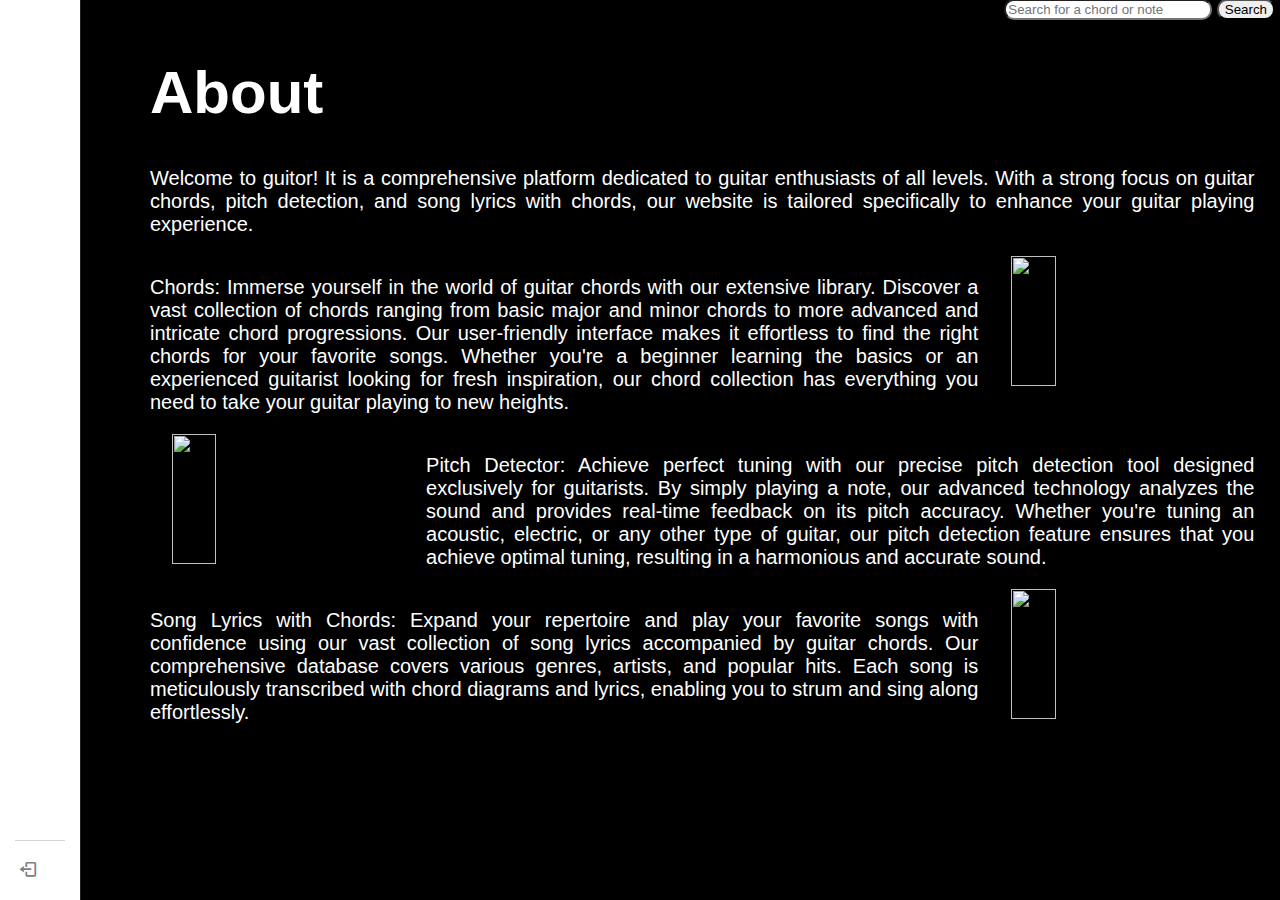
==== ab.html @ 65da6950 "Add files via upload" ====
<!DOCTYPE html>
<html lang="en">
<head>
    <meta charset="UTF-8">
    <meta http-equiv="X-UA-Compatible" content="IE=edge">
    <meta name="viewport" content="width=device-width, initial-scale=1.0">
    <title>Guitor</title>
    <link rel="stylesheet" href="hp.css">
    <link rel="shortcut icon" href="img/logo.png" type="image/x-icon">
    <script src="https://kit.fontawesome.com/7dca720b24.js"></script>
    <link href="https://unpkg.com/boxicons@2.1.4/css/boxicons.min.css" rel="stylesheet" />
</head>
<body>
    <div class="content">
        <div class="header">
        <div class="hlab">
            <img src="img/headerlogo1.png" alt="">
        </div>
        <div class="sbab">
            <form id="search-form" action="sbar.html" method="GET">
                    <input type="text" id="search-bar" name="chords" placeholder="Search for a chord or note" list="chord-list">           
            <button type="submit">Search</button>
            </form>
        </div>
        </div>
        <div class="text">
          <h1>About</h1>
          <div class="txt">
            <p>Welcome to guitor! It is a comprehensive platform dedicated to guitar enthusiasts of all levels. With a strong focus on guitar chords, pitch detection, and song lyrics with chords, our website is tailored specifically to enhance your guitar playing experience.</p></div>
          <div class="txt1">
            <p>Chords: Immerse yourself in the world of guitar chords with our extensive library. Discover a vast collection of chords ranging from basic major and minor chords to more advanced and intricate chord progressions. Our user-friendly interface makes it effortless to find the right chords for your favorite songs. Whether you're a beginner learning the basics or an experienced guitarist looking for fresh inspiration, our chord collection has everything you need to take your guitar playing to new heights.</p>
            <img src="img/chord.jfif" alt="">
          </div>
          <div class="txt2">
            <img src="img/pitch.jfif" alt="">
            <p>Pitch Detector: Achieve perfect tuning with our precise pitch detection tool designed exclusively for guitarists. By simply playing a note, our advanced technology analyzes the sound and provides real-time feedback on its pitch accuracy. Whether you're tuning an acoustic, electric, or any other type of guitar, our pitch detection feature ensures that you achieve optimal tuning, resulting in a harmonious and accurate sound.</p>
          </div>
          <div class="txt1">
            <p>Song Lyrics with Chords:
              Expand your repertoire and play your favorite songs with confidence using our vast collection of song lyrics accompanied by guitar chords. Our comprehensive database covers various genres, artists, and popular hits. Each song is meticulously transcribed with chord diagrams and lyrics, enabling you to strum and sing along effortlessly. </p>
            <img src="img/lyrics.jfif" alt="">
          </div>  
          
        </div>
        <nav class="sidebar">
          <div class="menu_content">
            <ul class="menu_items">
              <div class="menu_title menu_dahsboard"></div>
              <li class="item">
                <a href="index.html" class="nav_link">
                  <span class="navlink_icon">
                    <i class="fa fa-home"></i>
                  </span>
                  <span class="navlink">Home</span>
                </a>
              </li>
              <li class="item">
                <a href="ab.html" class="nav_link">
                  <span class="navlink_icon">
                    <i class="fa fa-info-circle"></i>
                  </span>
                  <span class="navlink">About</span>
                </a>
              </li>
              <li class="item">
                <a href="chord.html" class="nav_link">
                  <span class="navlink_icon">
                    <i class="fa-solid fa-music"></i>
                  </span>
                  <span class="navlink">Chords</span>
                </a>
              </li>
              <li class="item">
                <div class="nav_link submenu_item">
                  <span class="navlink_icon">
                    <i class="fa-solid fa-headphones-simple"></i>
                  </span>
                  <span class="navlink">Songs</span>
                  <i id="arrow" class="bx bx-chevron-right arrow-left"></i>
                </div>
                <ul class="menu_items submenu">
                  <a href="song1.html" class="nav_link sublink">Bahay Kubo</a>
                  <a href="song2.html" class="nav_link sublink">Leron Leron Sinta</a>
                  <a href="song3.html" class="nav_link sublink">Paruparong Bukid</a>
                  <a href="song4.html" class="nav_link sublink">Sitsiritsit Alibangbang</a>
                </ul>
              </li>
              <li class="item">
                <a href="tnr.html" class="nav_link">
                  <span class="navlink_icon">
                    <i class="fa-solid fa-guitar"></i>
                  </span>
                  <span class="navlink">Pitch Detector</span>
                </a>
              </li>
            <div class="bottom_content">
              <div class="bottom expand_sidebar">
                <i class='bx bx-log-in' ></i>
              </div>
              <div class="bottom collapse_sidebar">
                <i class='bx bx-log-out'></i>
              </div>
            </div>
          </div>
        </nav>
    </div>
    
    
    
      <!-- JavaScript -->
      <script src="hpsb.js"></script>
      <script src="sbar.js"></script>
    
</body>
</html>
---- hp.css ----
body{
    margin: 0;
    padding: 0;
    background-color: #000;
    font-family: Arial, sans-serif;
}

.hl{
    display: flex;
    justify-content: center;
    align-items: center;
    margin: 6% 0 0 80px;
}

.sb{
    display: flex;
    justify-content: center;
    margin: 2% 0 0 80px;
}

.sb #search-bar{
    width: 450px;
    height: 35px;
    border-radius: 10px;
}
.sbutton{
    margin-top: 1%;
    display: flex;
    justify-content: center;
    align-items: center;
}

.sbutton button{
    height: 40px;
    border-radius: 10px;
}


/* sidebar */

/* sidebar */
.sidebar {
  background-color: white;
  width: 260px;
  position: fixed;
  top: 0;
  left: 0;
  height: 100%;
  padding: 40px 0px;
  z-index: 100;
  overflow-y: scroll;
  box-shadow: 0 0 1px lightgray;
  transition: all 0.5s ease;
}
.sidebar.close {
  padding: 40px 0;
  width: 80px;
}
.sidebar::-webkit-scrollbar {
  display: none;
}
.menu_content {
  position: relative;
}
.menu_title{
  font-size: 18px;
}
.menu_title::before {
  color: grey;
  white-space: nowrap;
}

.menu_items {
  padding: 0;
  list-style: none;
}
.navlink_icon {
  position: relative;
  font-size: 22px;
  min-width: 50px;
  line-height: 40px;
  display: inline-block;
  text-align: center;
  border-radius: 6px;
}
.navlink_icon::before {
  content: "";
  position: absolute;
  height: 100%;
  width: calc(100% + 100px);
  left: -20px;
}
.navlink_icon:hover {
  background: blue;
}
.sidebar .nav_link {
  display: flex;
  align-items: center;
  width: 100%;
  padding: 4px 15px;
  border-radius: 8px;
  text-decoration: none;
  color: grey;
  white-space: nowrap;
}
.sidebar.close .navlink {
  display: none;
}
.sidebar.close #arrow{
  display: none;
}
.nav_link:hover {
  color: white;
  background: blue;
}
.sidebar.close .nav_link:hover {
  background: white;
}
.submenu_item {
  cursor: pointer;
}
.submenu {
  display: none;
}

.submenu_item .arrow-left {
  position: absolute;
  right: 10px;
  display: inline-block;
  margin-right: auto;
}
.sidebar.close .submenu {
  display: none;
}
.show_submenu ~ .submenu {
  display: block;
}
.show_submenu .arrow-left {
  transform: rotate(90deg);
}
.submenu .sublink {
  padding: 15px 15px 15px 52px;
}
.bottom_content {
  position: fixed;
  bottom: 60px;
  left: 0;
  width: 260px;
  cursor: pointer;
  transition: all 0.5s ease;
}
.bottom {
  position: absolute;
  display: flex;
  align-items: center;
  left: 0;
  text-align: center;
  width: 94%;
  color: grey;
  border-top: 1px solid lightgrey;
  background-color: white;
}
.expand_sidebar{
  padding: 18px 0 0 0px;
}

.collapse_sidebar{
  padding: 18px 0 0 6%;
}
.bottom i {
  font-size: 20px;
}
.bottom span {
  font-size: 18px;
}
.sidebar.close .bottom_content {
  width: 50px;
  left: 15px;
}
.sidebar.close .bottom span {
  display: none;
}
.sidebar.hoverable .collapse_sidebar {
  display: none;
}
#sidebarOpen {
  display: none;
}
@media screen and (max-width: 768px) {
  #sidebarOpen {
    font-size: 25px;
    display: block;
    margin-right: 10px;
    cursor: pointer;
    color: grey;
  }
  .sidebar.close {
    left: -100%;
  }
  .sidebar.close .bottom_content {
    left: -100%;
  }
}


.header{
  display: flex;
  align-items: center;
}

.header img{
  width: 150px;
  margin: 0 0 0 100px;
}

.header .sbab{
  position: absolute;
  right:  0;
  border-radius: 5px;
  margin-right: 5px;
}

.sbab #search-bar{
  width: 200px;
  border-radius: 10px;
}

 .sbab button{
  border-radius: 10px;
}

.text{
  color: white;
  margin: 2% 2% 0 150px;
  font-size: 20px;
  text-align: justify;
}

.txt1{
  display: inline-flex;
}

.text h1{
  font-size: 60px;
}

.txt1 p{
  width: 75%;
}

.txt1 img{
  padding-left: 3%;
  width: 20%;
  height: 130px;
}

.txt2 p{
  width: 75%;
}

.txt2 img{
  width: 20%;
  padding-right: 3%;
  padding-left: 2%;
  height: 130px;
}

.txt2{
  display: inline-flex;
}

#note { 
  font-size: 164px; 
}
.droptarget {
  background-color: #348781;
}
div.confident {
  color: #FF5F1F; 
}
div.vague {
  color: lightgrey; 
}
#note {
  display: inline-block;
  height:180px;
  text-align: left;
}			
#detector {
  width: 500px;
  height: 300px;
  border: 4px solid #FF5F1F;
  border-radius: 8px;
  text-align: center;
  padding-top: 10px;
}
#output {
  width: 300px;
  height: 42px; 
}
#flat {
  display: none; 
}
#sharp {
  display: none; 
}
.flat #flat {
  display: inline; 
}
.sharp #sharp {
  display: inline; 
}

.tnr{
  justify-content: center;
  display: flex;
  margin: 90px 0 0 80px;
}

.tnrbtn{
  display: flex;
  justify-content: center;
}

.tnrbtn button{
  width: 100px;
  height: 30px;
  border-radius: 5px;
  border: 2px solid #FF5F1F;
  margin: 0 0 0 80px;
}

.slider-container{    
  display: flex;
  justify-content: center;
  align-items: center;
  color: white;
  margin: 0 0 0 80px;
}

#image-container{
  float: center;
  width: 625px;
  margin: 150px 0 0 80px;
}

#image-container img{
  width: 620px;
}

#selected-chord, #selected-note{
  font-size: 200%;
  font-family: 'Courier New', Courier, monospace;
  font-weight: bold;
  align-items: center;
  position: absolute;
  margin-top: 100px;
  margin-left: 51%;
  margin-right: 38%;
  color:white;
}

#selected-chord{
  padding-left: 30px;
}

#selected-note{
  padding-right: 30px;
}

.lyrics1{
  text-align: center;
  margin: 0 0 0 37%;
  position: absolute;
}


.lyrics2{
  text-align: center;
  margin: 0 0 0 38%;
  position: absolute;
}

.lyrics3{
  text-align: center;
  margin: 0 0 0 39%;
  position: absolute;
}

.lyrics4{
  text-align: center;
  margin: 0 0 0 39%;
  position: absolute;
}

.lyrics1 img{
  width: 500px;
  height: 500px;
}

.lyrics2 img{
  width: 400px;
}

.lyrics3 img{
  width: 400px;
}

.lyrics4 img{
  width: 400px;
}

.llll{
  display: flex;
  color: white;
  margin: 0 0 0 80px;
  font-size: 30px;
}

.llll ul li{
  display: inline;
  padding: 0px 20px;
}
.cimg{
  display: none;
}
.C:hover .cimg{
  display: block;
  position: absolute;
}

.cimg img{
  width: 400px;
}

.C:hover{
  background-color: white;
  color: #FF5F1F;
}

.G:hover .cimg{
  display: block;
  position: absolute;
}

.G:hover{
  background-color: white;
  color: #FF5F1F;
}

.F:hover .cimg{
  display: block;
  position: absolute;
}

.F:hover{
  background-color: white;
  color: #FF5F1F;
}

.D:hover .cimg{
  display: block;
  position: absolute;
}

.D:hover{
  background-color: white;
  color: #FF5F1F;
}

.D7:hover .cimg{
  display: block;
  position: absolute;
}

.D7:hover{
  background-color: white;
  color: #FF5F1F;
}

.E:hover .cimg{
  display: block;
  position: absolute;
}

.E:hover{
  background-color: white;
  color: #FF5F1F;
}
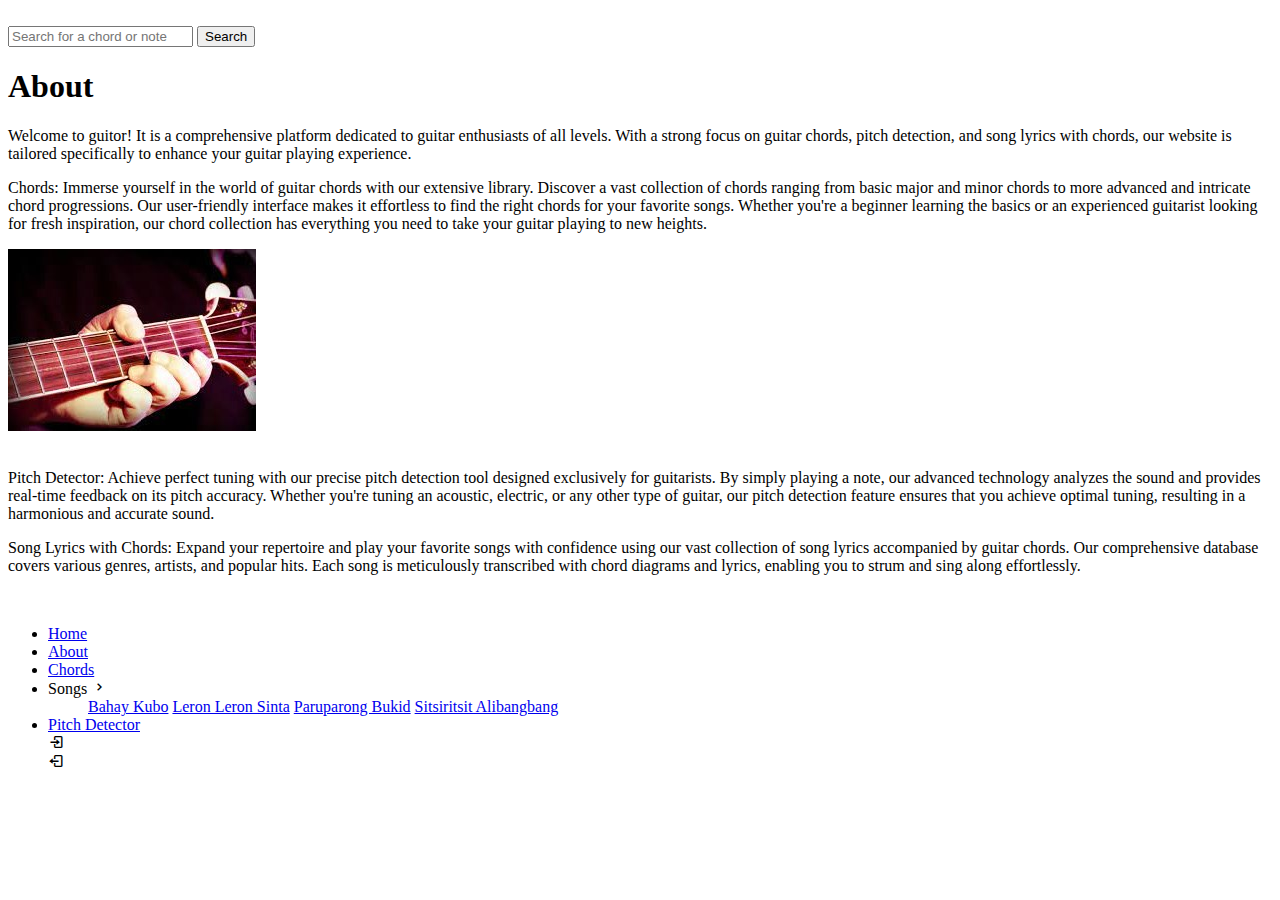
==== commit 7f606d70: "Add files via upload" ====
--- a/ab.html
+++ b/ab.html
@@ -6,7 +6,7 @@
     <meta name="viewport" content="width=device-width, initial-scale=1.0">
     <title>Guitor</title>
     <link rel="stylesheet" href="hp.css">
-    <link rel="shortcut icon" href="img/logo.png" type="image/x-icon">
+    <link rel="shortcut icon" href="logo.png" type="image/x-icon">
     <script src="https://kit.fontawesome.com/7dca720b24.js"></script>
     <link href="https://unpkg.com/boxicons@2.1.4/css/boxicons.min.css" rel="stylesheet" />
 </head>
@@ -14,7 +14,7 @@
     <div class="content">
         <div class="header">
         <div class="hlab">
-            <img src="img/headerlogo1.png" alt="">
+            <img src="headerlogo1.png" alt="">
         </div>
         <div class="sbab">
             <form id="search-form" action="sbar.html" method="GET">
@@ -29,16 +29,16 @@
             <p>Welcome to guitor! It is a comprehensive platform dedicated to guitar enthusiasts of all levels. With a strong focus on guitar chords, pitch detection, and song lyrics with chords, our website is tailored specifically to enhance your guitar playing experience.</p></div>
           <div class="txt1">
             <p>Chords: Immerse yourself in the world of guitar chords with our extensive library. Discover a vast collection of chords ranging from basic major and minor chords to more advanced and intricate chord progressions. Our user-friendly interface makes it effortless to find the right chords for your favorite songs. Whether you're a beginner learning the basics or an experienced guitarist looking for fresh inspiration, our chord collection has everything you need to take your guitar playing to new heights.</p>
-            <img src="img/chord.jfif" alt="">
+            <img src="chord.jfif" alt="">
           </div>
           <div class="txt2">
-            <img src="img/pitch.jfif" alt="">
+            <img src="pitch.jfif" alt="">
             <p>Pitch Detector: Achieve perfect tuning with our precise pitch detection tool designed exclusively for guitarists. By simply playing a note, our advanced technology analyzes the sound and provides real-time feedback on its pitch accuracy. Whether you're tuning an acoustic, electric, or any other type of guitar, our pitch detection feature ensures that you achieve optimal tuning, resulting in a harmonious and accurate sound.</p>
           </div>
           <div class="txt1">
             <p>Song Lyrics with Chords:
               Expand your repertoire and play your favorite songs with confidence using our vast collection of song lyrics accompanied by guitar chords. Our comprehensive database covers various genres, artists, and popular hits. Each song is meticulously transcribed with chord diagrams and lyrics, enabling you to strum and sing along effortlessly. </p>
-            <img src="img/lyrics.jfif" alt="">
+            <img src="lyrics.jfif" alt="">
           </div>  
           
         </div>
